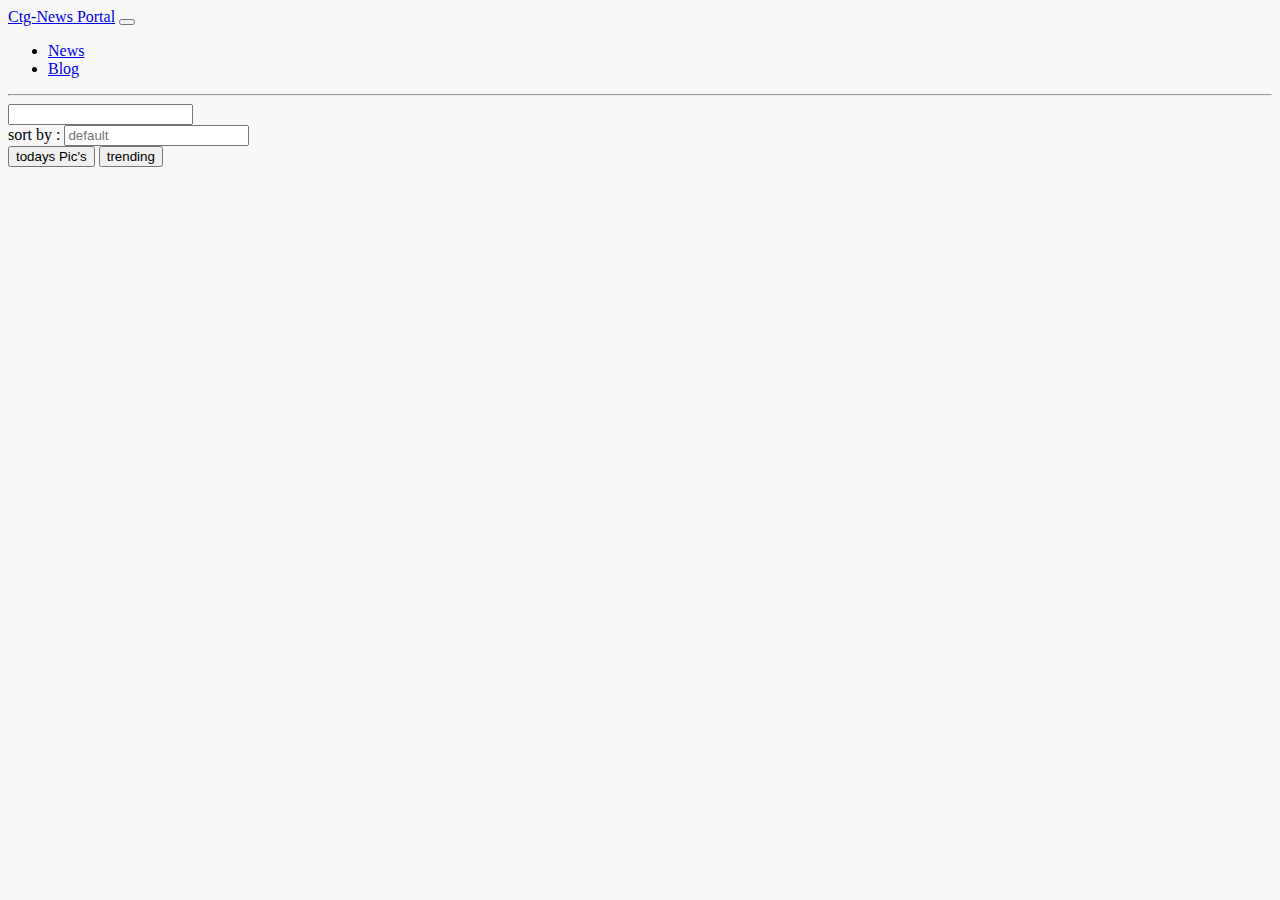
==== index.html @ 38a4bf84 "Display News Feed" ====
<!DOCTYPE html>
<html lang="en">
<head>
    <meta charset="UTF-8">
    <meta http-equiv="X-UA-Compatible" content="IE=edge">
    <meta name="viewport" content="width=device-width, initial-scale=1.0">
    <title>Ctg News Portal</title>

    <!-- BootStrap CSS Script Link -->
    <link href="https://cdn.jsdelivr.net/npm/bootstrap@5.0.2/dist/css/bootstrap.min.css" rel="stylesheet" integrity="sha384-EVSTQN3/azprG1Anm3QDgpJLIm9Nao0Yz1ztcQTwFspd3yD65VohhpuuCOmLASjC" crossorigin="anonymous">

    <!-- CSS Style -->
  <link rel="stylesheet" href="style.css">

</head>
<body>
    <header>
         <!-- Nav Bar Start -->
    <nav class="navbar navbar-expand-lg navbar-light p-4 sticky-top">
        <div class="container d-flex justify-content-center">
          <a class="navbar-brand fw-bold" href="#"><span class="bg-primary text-white p-2 rounded-2">Ctg-News</span> <span class="text-primary">Portal</span></a>
          <button class="navbar-toggler" type="button" data-bs-toggle="collapse" data-bs-target="#navbarSupportedContent"
            aria-controls="navbarSupportedContent" aria-expanded="false" aria-label="Toggle navigation">
            <span class="navbar-toggler-icon"></span>
          </button>
          <div class="collapse navbar-collapse" id="navbarSupportedContent">
            <ul class="navbar-nav  mb-2 mb-lg-0 ms-auto">
              <li class="nav-item mx-4">
                <a class="nav-link text-dark" aria-current="page" href="#">News</a>
              </li>
              <li class="nav-item mx-4">
                <a class="nav-link text-dark" href="#">Blog</a>
              </li>
            </ul>
            
          </div>
        </div>
      </nav>
      <!-- Nav Bar End -->

      <div>
        <hr>
      </div>
    </header>
    <main class="container">
        <section>
            <div id="news-category" class="container d-flex justify-content-evenly">

            </div>
        </section>

        <section class="mt-4">
          <div>
              <input type="text" id="text-field" class="border border-0 rounded-4 text-center shadow-md w-50 py-3">
          </div>
      </section>

        <section class="mt-3">
          
          <div class="mt-5 d-flex justify-content-between">
              <div><label class="fs-4 p-1">sort by : </label> <input class="ms-2 fs-5" type="text"
                      placeholder="default"></div>
              <div>
                  <button class="btn btn-primary text-white me-3">todays Pic's</button>
                  <button class="btn btn-primary text-white">trending</button>
              </div>
          </div>
      </section>
        <!-- Card section -->

        <section class="mt-5">
          <div id="news-container" class="">
              <div class="card mb-3">
                  <div class="row g-3 ">

                  </div>

              </div>
          </div>
      </section>
    </main>

        <!-- BootStrap JS Script Link -->
    <script src="https://cdn.jsdelivr.net/npm/bootstrap@5.0.2/dist/js/bootstrap.bundle.min.js" integrity="sha384-MrcW6ZMFYlzcLA8Nl+NtUVF0sA7MsXsP1UyJoMp4YLEuNSfAP+JcXn/tWtIaxVXM" crossorigin="anonymous"></script>

    <!-- JS Link -->
    <script src="js/index.js"></script>

</body>
</html>
---- style.css ----
body{
    background-color: #f8f8f8;
}
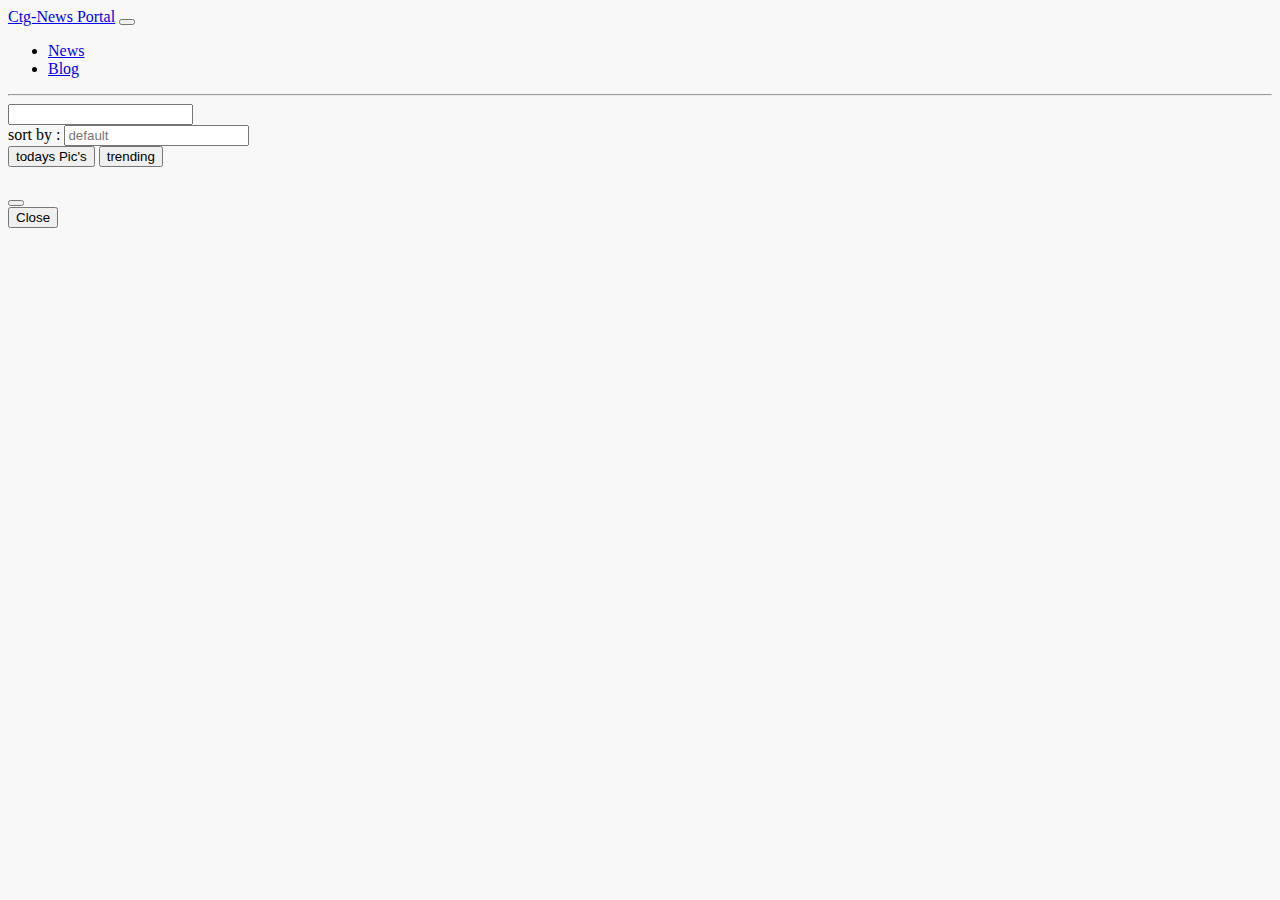
==== commit b5e70c13: "Partially Modal work completed" ====
--- a/index.html
+++ b/index.html
@@ -66,6 +66,27 @@
               </div>
           </div>
       </section>
+
+      <section>
+        <!-- ========== Modal ========== -->
+        <div class="modal fade" id="newsDetailModal" tabindex="-1" aria-labelledby="phoneDetailModalLabel" aria-hidden="true">
+            <div class="modal-dialog">
+                <div class="modal-content">
+                    <div class="modal-header">
+                        <h5 class="modal-title" id="newsDetailModalLabel"></h5>
+                        <button type="button" class="btn-close" data-bs-dismiss="modal" aria-label="Close"></button>
+                    </div>
+                    <div id="news-details" class="modal-body">
+                    
+                    </div>
+                    <div class="modal-footer">
+                        <button type="button" class="btn btn-secondary" data-bs-dismiss="modal">Close</button>
+                    </div>
+                </div>
+            </div>
+        </div>
+    </section>
+
         <!-- Card section -->
 
         <section class="mt-5">
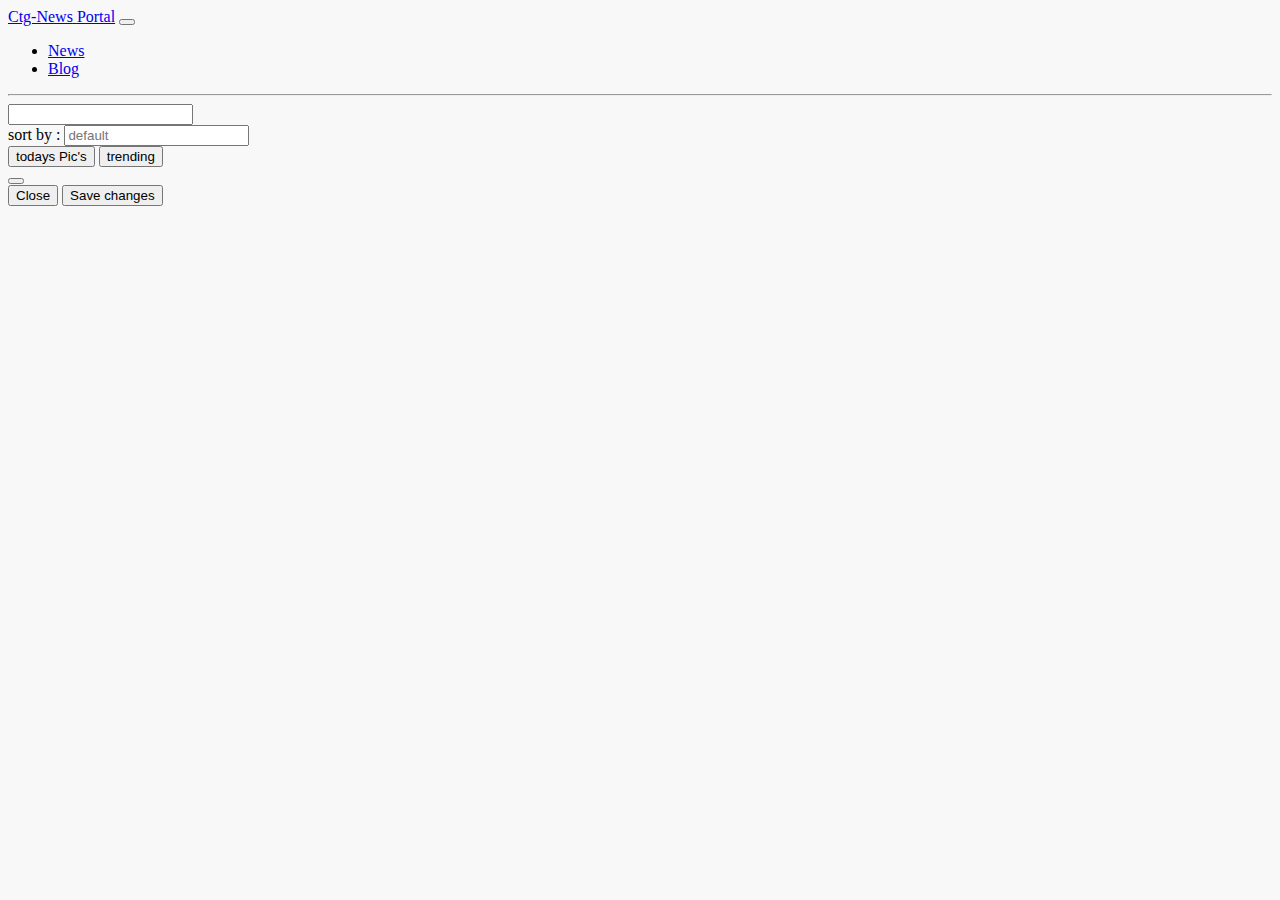
==== commit 80d0f4fd: "Modal completed" ====
--- a/index.html
+++ b/index.html
@@ -29,7 +29,7 @@
                 <a class="nav-link text-dark" aria-current="page" href="#">News</a>
               </li>
               <li class="nav-item mx-4">
-                <a class="nav-link text-dark" href="#">Blog</a>
+                <a class="nav-link text-dark" href="blog.html" target="_blank">Blog</a>
               </li>
             </ul>
             
@@ -68,19 +68,20 @@
       </section>
 
       <section>
-        <!-- ========== Modal ========== -->
-        <div class="modal fade" id="newsDetailModal" tabindex="-1" aria-labelledby="phoneDetailModalLabel" aria-hidden="true">
+        <!-- Modal -->
+        <div class="modal fade" id="exampleModal" tabindex="-1" aria-labelledby="exampleModalLabel"
+            aria-hidden="true">
             <div class="modal-dialog">
                 <div class="modal-content">
                     <div class="modal-header">
-                        <h5 class="modal-title" id="newsDetailModalLabel"></h5>
                         <button type="button" class="btn-close" data-bs-dismiss="modal" aria-label="Close"></button>
                     </div>
-                    <div id="news-details" class="modal-body">
-                    
+                    <div id="modal-detail" class="modal-body">
+
                     </div>
                     <div class="modal-footer">
                         <button type="button" class="btn btn-secondary" data-bs-dismiss="modal">Close</button>
+                        <button type="button" class="btn btn-primary">Save changes</button>
                     </div>
                 </div>
             </div>
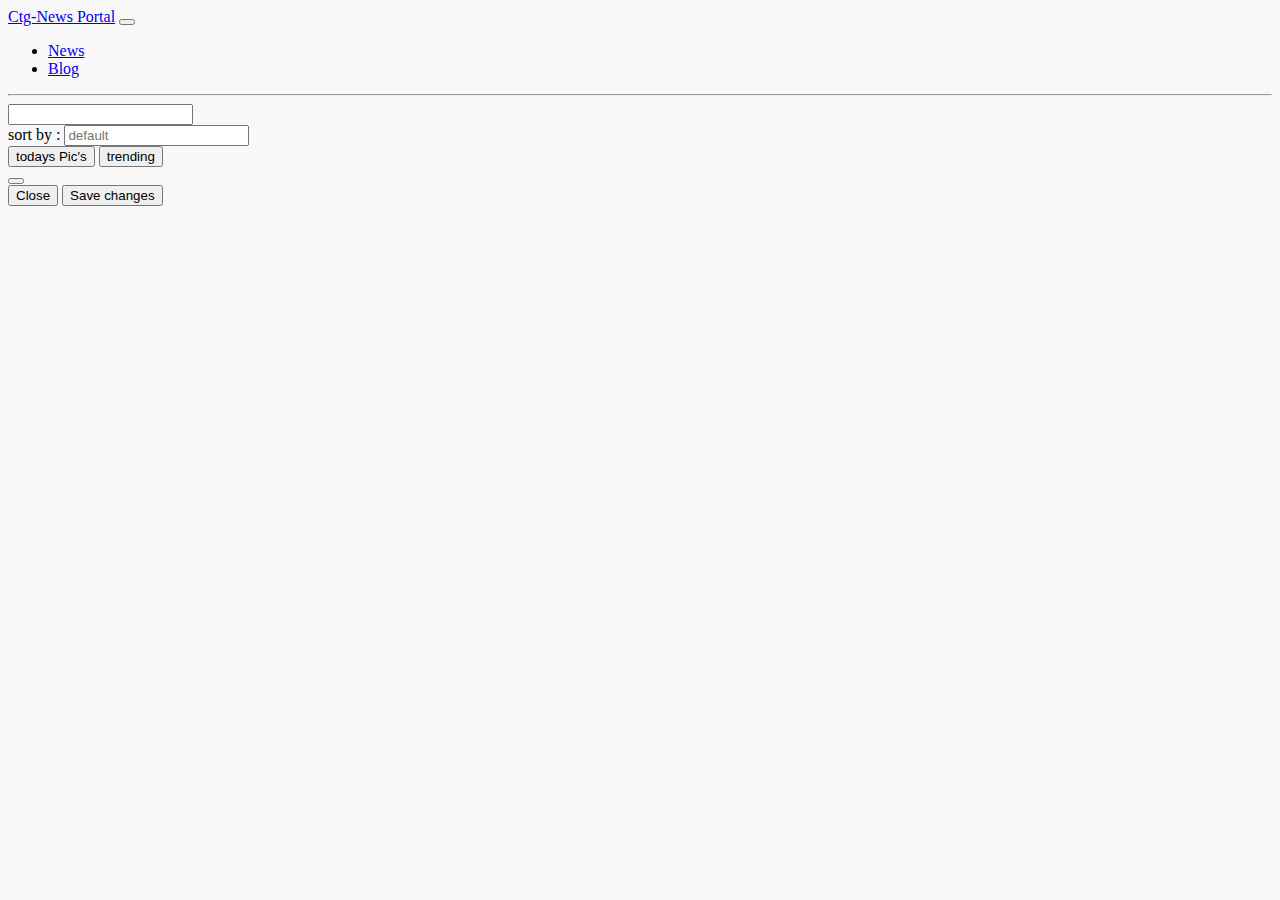
==== commit 6a052fca: "Code clean and neccessary comment out for better understanding" ====
--- a/index.html
+++ b/index.html
@@ -9,13 +9,13 @@
     <!-- BootStrap CSS Script Link -->
     <link href="https://cdn.jsdelivr.net/npm/bootstrap@5.0.2/dist/css/bootstrap.min.css" rel="stylesheet" integrity="sha384-EVSTQN3/azprG1Anm3QDgpJLIm9Nao0Yz1ztcQTwFspd3yD65VohhpuuCOmLASjC" crossorigin="anonymous">
 
-    <!-- CSS Style -->
+    <!-- CSS Style Link -->
   <link rel="stylesheet" href="style.css">
 
 </head>
 <body>
     <header>
-         <!-- Nav Bar Start -->
+         <!-- Nav Bar Started -->
     <nav class="navbar navbar-expand-lg navbar-light p-4 sticky-top">
         <div class="container d-flex justify-content-center">
           <a class="navbar-brand fw-bold" href="#"><span class="bg-primary text-white p-2 rounded-2">Ctg-News</span> <span class="text-primary">Portal</span></a>
@@ -38,22 +38,33 @@
       </nav>
       <!-- Nav Bar End -->
 
+      <!-- horizontal Line -->
       <div>
         <hr>
       </div>
     </header>
+
+    <!-- Main Section Start -->
     <main class="container">
+
+      <!-- Category Section Start -->
         <section>
             <div id="news-category" class="container d-flex justify-content-evenly">
 
             </div>
         </section>
+        <!-- Category Section End -->
+
+        <!-- Input Section Start -->
 
         <section class="mt-4">
           <div>
               <input type="text" id="text-field" class="border border-0 rounded-4 text-center shadow-md w-50 py-3">
           </div>
       </section>
+      <!-- Input Section End -->
+
+      <!-- Todays Pic and Trending Button Start -->
 
         <section class="mt-3">
           
@@ -65,10 +76,22 @@
                   <button class="btn btn-primary text-white">trending</button>
               </div>
           </div>
+
+                <!-- Todays Pic and Trending Button End -->
+
+
+            <!-- Loader started -->
+            <div class="d-flex justify-content-center ">
+              <div id="loader" class="spinner-border" role="status">
+                  <span class="visually-hidden">Loading...</span>
+              </div>
+          </div>
+          <!-- Loader End -->
+
       </section>
-
+        <!-- Modal Section Started -->
       <section>
-        <!-- Modal -->
+        
         <div class="modal fade" id="exampleModal" tabindex="-1" aria-labelledby="exampleModalLabel"
             aria-hidden="true">
             <div class="modal-dialog">
@@ -87,8 +110,9 @@
             </div>
         </div>
     </section>
+    <!-- Modal Section End -->
 
-        <!-- Card section -->
+        <!-- News Card section Started -->
 
         <section class="mt-5">
           <div id="news-container" class="">
@@ -100,7 +124,10 @@
               </div>
           </div>
       </section>
+              <!-- News Card section End -->
+
     </main>
+    <!-- Main Section End -->
 
         <!-- BootStrap JS Script Link -->
     <script src="https://cdn.jsdelivr.net/npm/bootstrap@5.0.2/dist/js/bootstrap.bundle.min.js" integrity="sha384-MrcW6ZMFYlzcLA8Nl+NtUVF0sA7MsXsP1UyJoMp4YLEuNSfAP+JcXn/tWtIaxVXM" crossorigin="anonymous"></script>
--- a/style.css
+++ b/style.css
@@ -1,4 +1,14 @@
 body{
     background-color: #f8f8f8;
 }
+.img-design{
+    width: 50px;
+    height: 50px;
+    border-radius: 25px;
+}
+.modal-design{
 
+    width: 100%;
+    height: 300px;
+}
+
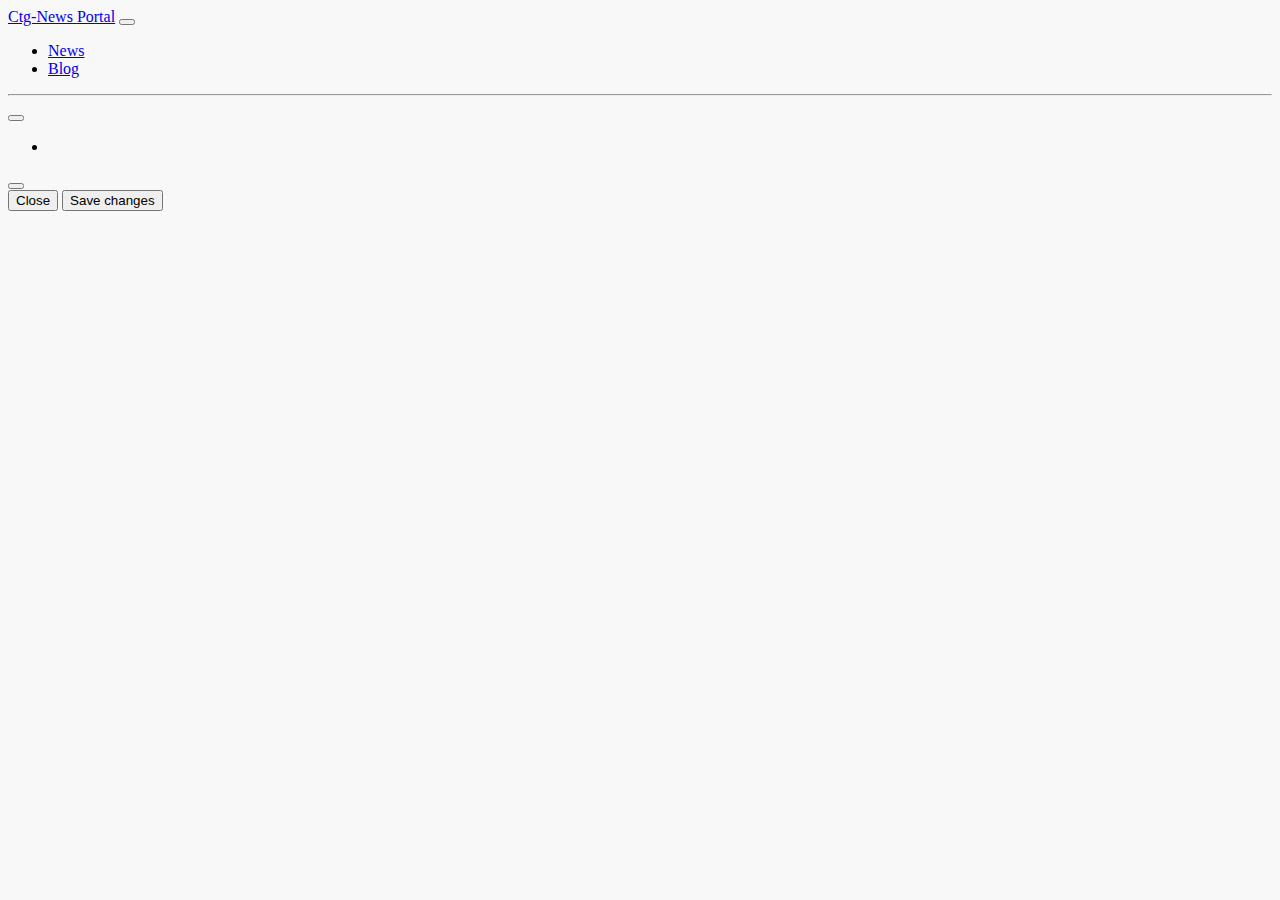
==== commit 75f115b7: "Assignment completed" ====
--- a/index.html
+++ b/index.html
@@ -48,18 +48,44 @@
     <main class="container">
 
       <!-- Category Section Start -->
-        <section>
-            <div id="news-category" class="container d-flex justify-content-evenly">
+        <!-- <section>
+            <div id="news-category" class="container d-flex justify-content-evenly col-sm-12">
 
             </div>
-        </section>
+        </section> -->
+
+
+        <section>
+          <nav class="navbar navbar-expand-lg mt-5">
+              <button class="navbar-toggler" type="button" data-bs-toggle="collapse"
+                  data-bs-target="#navbarSupportedContent" aria-controls="navbarSupportedContent"
+                  aria-expanded="false" aria-label="Toggle navigation">
+                  <span class="navbar-toggler-icon"></span>
+              </button>
+              <div class="collapse navbar-collapse" id="navbarSupportedContent">
+                  <ul class="navbar-nav me-auto mb-2 mb-lg-0">
+                      <li class="nav-item">
+                          <a id="news-category" class=" nav-link active bolder fs-4 text-primary d-md-flex"
+                              aria-current="page">
+
+                          </a>
+                      </li>
+                  </ul>
+
+              </div>
+              </div>
+          </nav>
+
+      </section>
         <!-- Category Section End -->
 
         <!-- Input Section Start -->
 
         <section class="mt-4">
           <div>
-              <input type="text" id="text-field" class="border border-0 rounded-4 text-center shadow-md w-50 py-3">
+            <p id="text-field" class="rounded text-center align-items-center justify-content-center rounded-2 shadow-lg w-50 py-2 px-5 ">
+
+            </p>
           </div>
       </section>
       <!-- Input Section End -->
@@ -67,19 +93,6 @@
       <!-- Todays Pic and Trending Button Start -->
 
         <section class="mt-3">
-          
-          <div class="mt-5 d-flex justify-content-between">
-              <div><label class="fs-4 p-1">sort by : </label> <input class="ms-2 fs-5" type="text"
-                      placeholder="default"></div>
-              <div>
-                  <button class="btn btn-primary text-white me-3">todays Pic's</button>
-                  <button class="btn btn-primary text-white">trending</button>
-              </div>
-          </div>
-
-                <!-- Todays Pic and Trending Button End -->
-
-
             <!-- Loader started -->
             <div class="d-flex justify-content-center ">
               <div id="loader" class="spinner-border" role="status">
@@ -90,27 +103,28 @@
 
       </section>
         <!-- Modal Section Started -->
-      <section>
-        
-        <div class="modal fade" id="exampleModal" tabindex="-1" aria-labelledby="exampleModalLabel"
-            aria-hidden="true">
-            <div class="modal-dialog">
-                <div class="modal-content">
-                    <div class="modal-header">
-                        <button type="button" class="btn-close" data-bs-dismiss="modal" aria-label="Close"></button>
-                    </div>
-                    <div id="modal-detail" class="modal-body">
+        <section>
+          <!-------
+                     Modal sction started------------>
+            <div class="modal fade" id="exampleModal" tabindex="-1" aria-labelledby="exampleModalLabel"
+                aria-hidden="true">
+                <div class="modal-dialog">
+                    <div class="modal-content">
+                        <div class="modal-header">
+                            <button type="button" class="btn-close" data-bs-dismiss="modal" aria-label="Close"></button>
+                        </div>
+                        <div id="modal-body" class="modal-body">
 
-                    </div>
-                    <div class="modal-footer">
-                        <button type="button" class="btn btn-secondary" data-bs-dismiss="modal">Close</button>
-                        <button type="button" class="btn btn-primary">Save changes</button>
+                        </div>
+                        <div class="modal-footer">
+                            <button type="button" class="btn btn-secondary" data-bs-dismiss="modal">Close</button>
+                            <button type="button" class="btn btn-primary">Save changes</button>
+                        </div>
                     </div>
                 </div>
             </div>
-        </div>
-    </section>
-    <!-- Modal Section End -->
+        </section>
+      <!-- modal section End  -->
 
         <!-- News Card section Started -->
 
